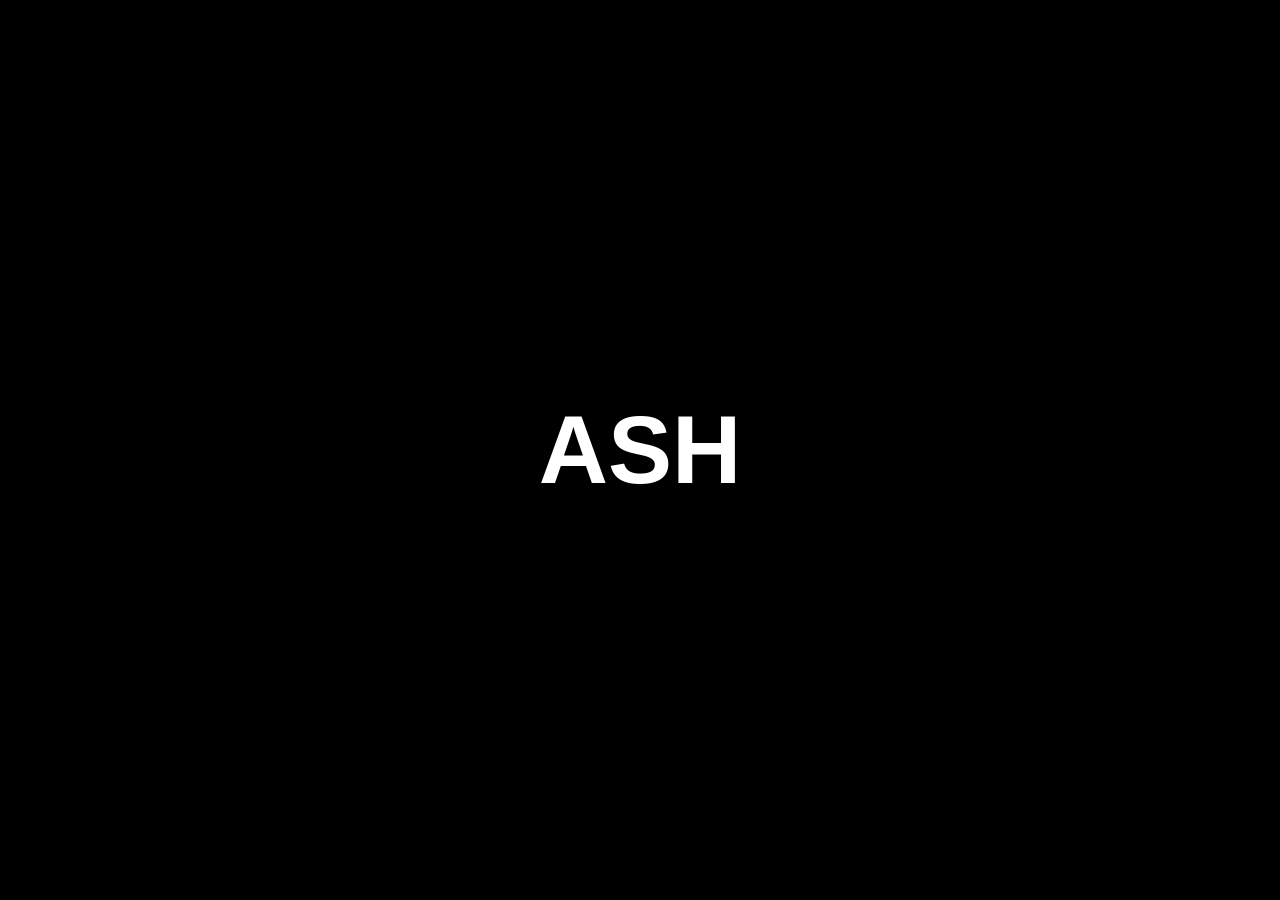
==== index.html @ 42d0e602 "add index.html" ====
<!DOCTYPE html>
<html lang="en">
<head>
    <meta charset="UTF-8">
    <meta name="viewport" content="width=device-width, initial-scale=1.0">
    <title>ASH</title>
    <style>
        body {
            background-color: black;
            display: flex;
            align-items: center;
            justify-content: center;
            height: 100vh;
            margin: 0;
        }

        h1 {
            color: white;
            font-family: Arial, Helvetica, sans-serif;
            font-size: 6em;
            position: relative;
            animation: shine 2s infinite alternate;
        }

        @keyframes shine {
            to {
                text-shadow: 0 0 20px rgba(255, 255, 255, 0.8), 0 0 40px rgba(255, 255, 255, 0.8), 0 0 60px rgba(255, 255, 255, 0.8);
                filter: blur(10px);
            }
        }
    </style>
    <h1>ASH</h1>
</head>
<body>

</body>
</html>
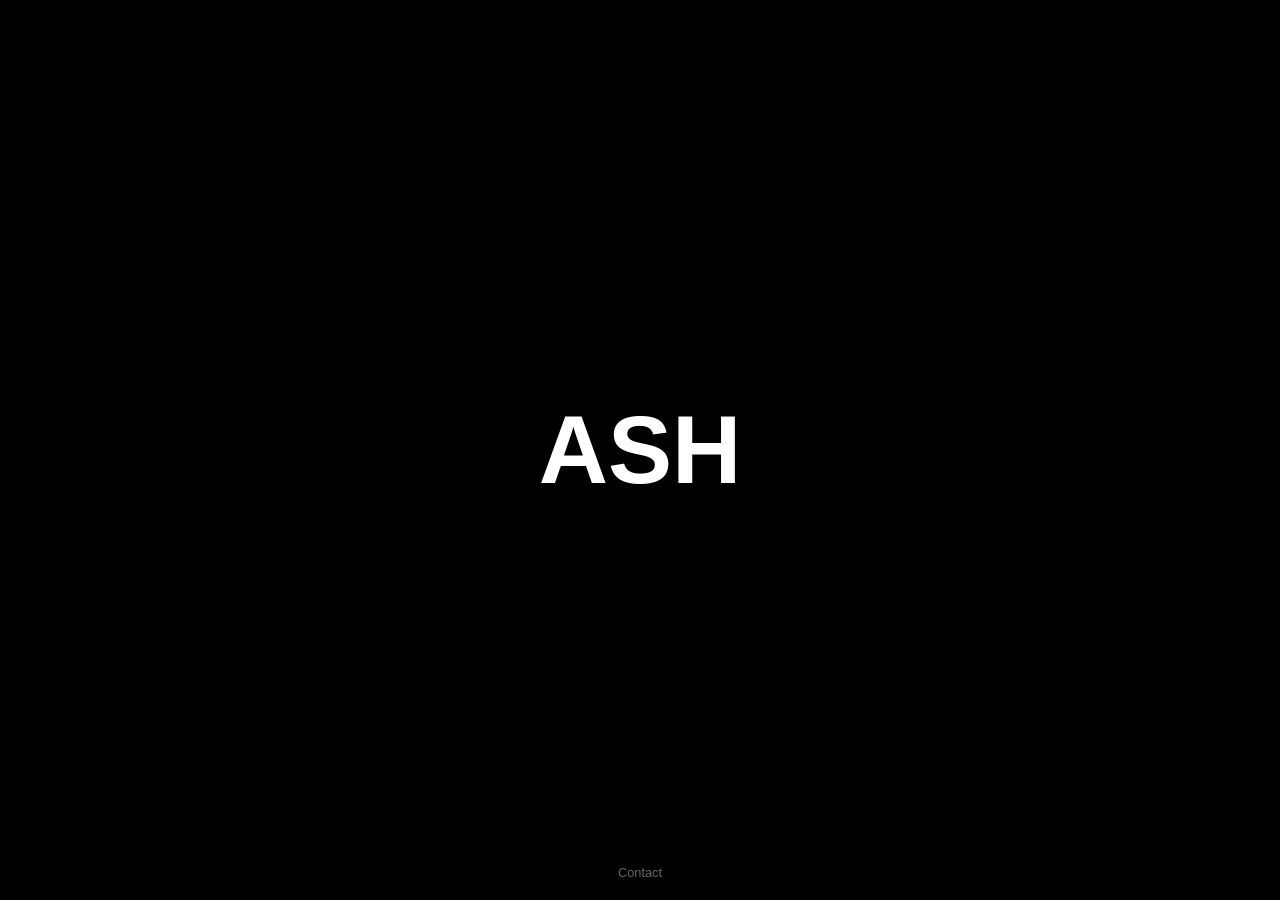
==== commit f99d01c0: "Add Contact button" ====
--- a/index.html
+++ b/index.html
@@ -12,6 +12,7 @@
             justify-content: center;
             height: 100vh;
             margin: 0;
+            position: relative;
         }
 
         h1 {
@@ -28,10 +29,32 @@
                 filter: blur(10px);
             }
         }
+
+        .contact {
+            position: absolute;
+            bottom: 20px;
+            color: #666;
+            font-family: Arial, Helvetica, sans-serif;
+            font-size: 0.8em;
+            text-align: center;
+            width: 100%;
+        }
+
+        .contact a {
+            color: #666;
+            text-decoration: none;
+        }
+
+        .contact a:hover {
+            color: #666;
+            transform: none;
+        }
     </style>
-    <h1>ASH</h1>
 </head>
 <body>
-
+    <h1>ASH</h1>
+    <div class="contact">
+        <a href="contact.html">Contact</a>
+    </div>
 </body>
 </html>
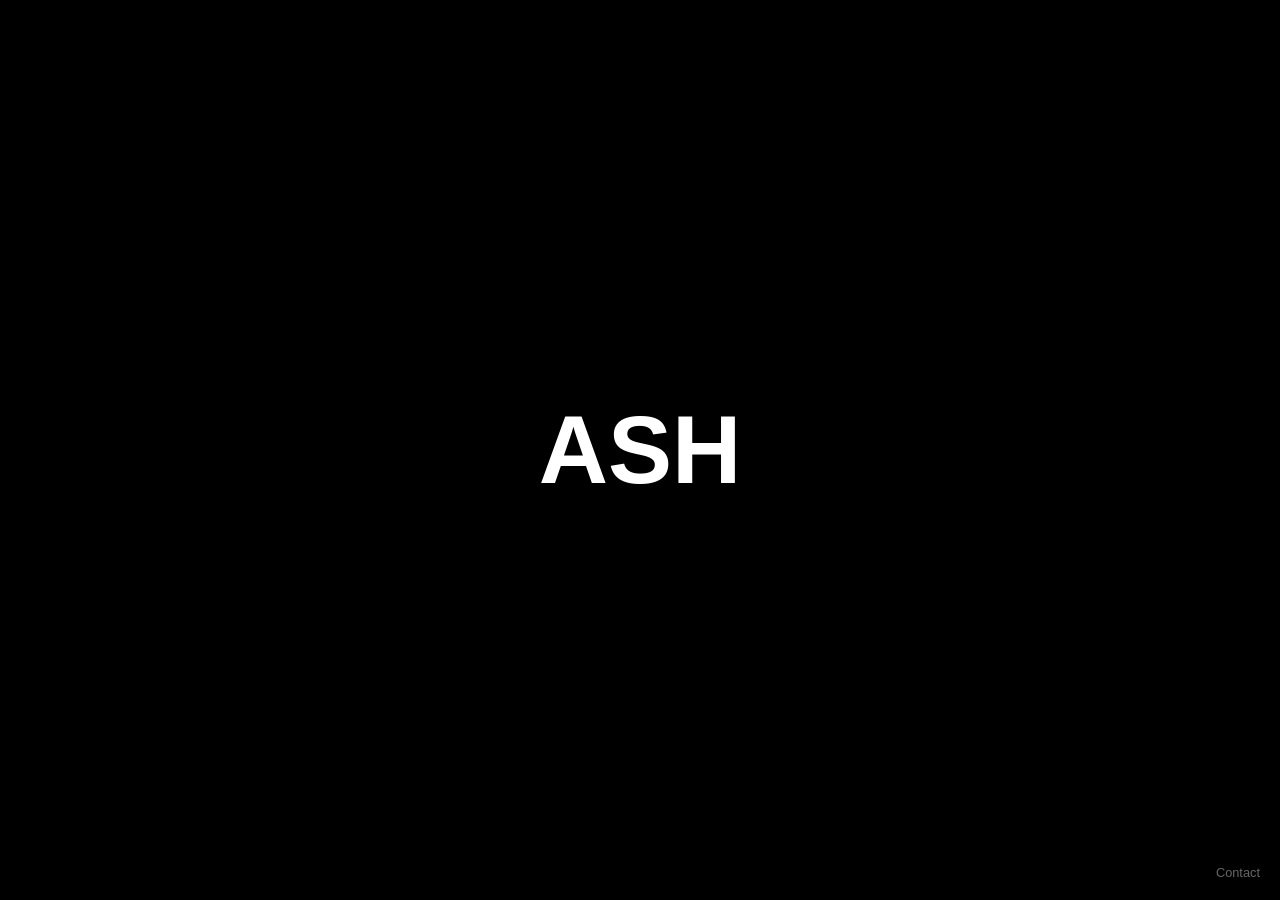
==== commit 780ffbeb: "Change the position of the Contact button and add animation" ====
--- a/index.html
+++ b/index.html
@@ -4,6 +4,9 @@
     <meta charset="UTF-8">
     <meta name="viewport" content="width=device-width, initial-scale=1.0">
     <title>ASH</title>
+
+    <link rel="icon" href="icon.png" type="image/png">
+
     <style>
         body {
             background-color: black;
@@ -13,6 +16,17 @@
             height: 100vh;
             margin: 0;
             position: relative;
+            flex-direction: column;
+            animation: fadeIn 2s ease;
+
+        }
+        @keyframes fadeIn {
+            from {
+                opacity: 0;
+            }
+            to {
+                opacity: 1;
+            }
         }
 
         h1 {
@@ -33,11 +47,12 @@
         .contact {
             position: absolute;
             bottom: 20px;
+            right: 20px;
             color: #666;
             font-family: Arial, Helvetica, sans-serif;
             font-size: 0.8em;
             text-align: center;
-            width: 100%;
+
         }
 
         .contact a {
